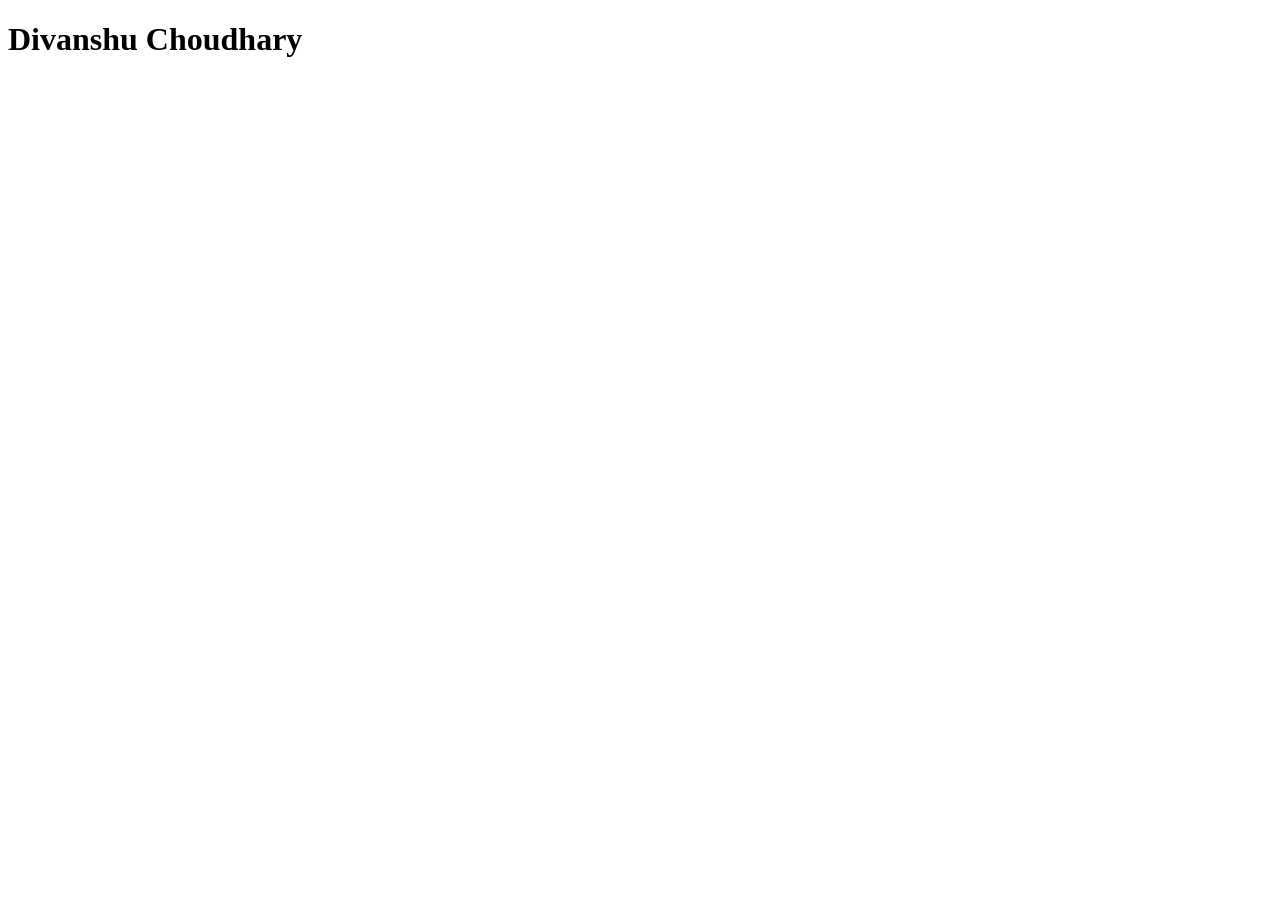
==== index.html @ 43eea79e "new file" ====
<!DOCTYPE html>
<html lang="en">
<head>
    <meta charset="UTF-8">
    <meta name="viewport" content="width=1, initial-scale=1.0">
    <title>Document</title>
</head>
<body>
    <h1>Divanshu Choudhary</h1>
</body>
</html>
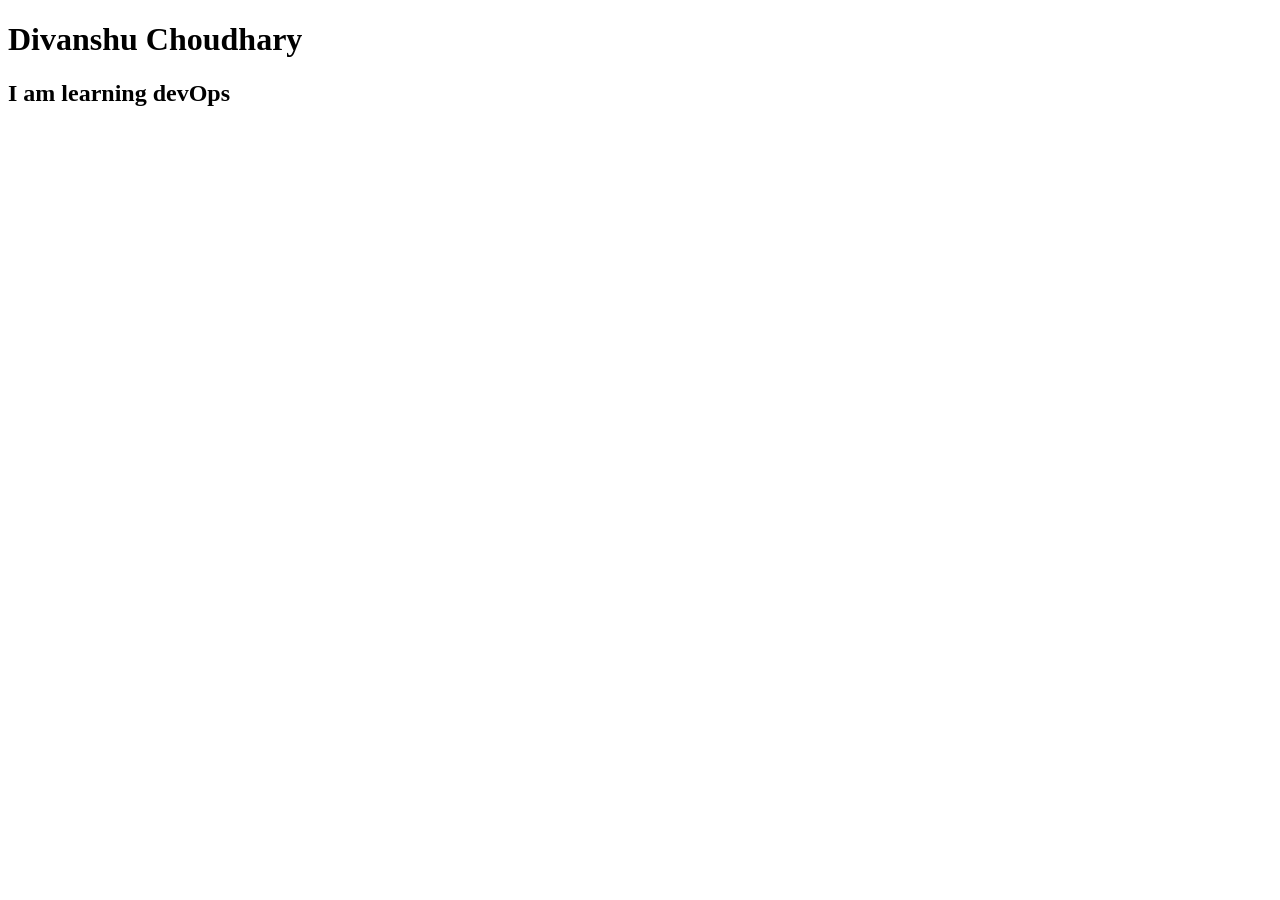
==== commit f81fe9ef: "done" ====
--- a/index.html
+++ b/index.html
@@ -7,5 +7,6 @@
 </head>
 <body>
     <h1>Divanshu Choudhary</h1>
+    <h2>I am learning devOps</h2>
 </body>
 </html>
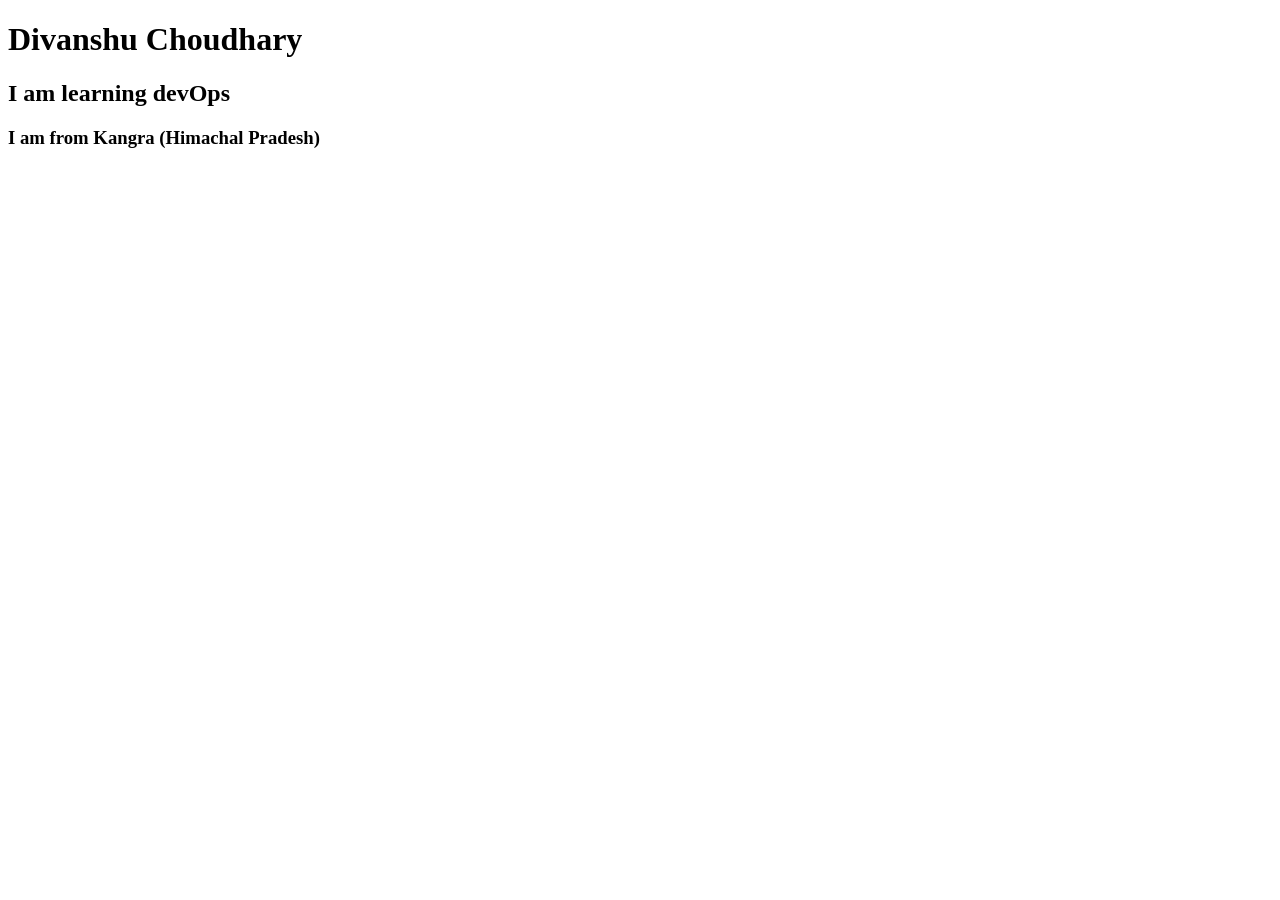
==== commit ef6726a7: "done" ====
--- a/index.html
+++ b/index.html
@@ -8,5 +8,6 @@
 <body>
     <h1>Divanshu Choudhary</h1>
     <h2>I am learning devOps</h2>
+    <h3>I am from Kangra (Himachal Pradesh)</h3>
 </body>
 </html>
